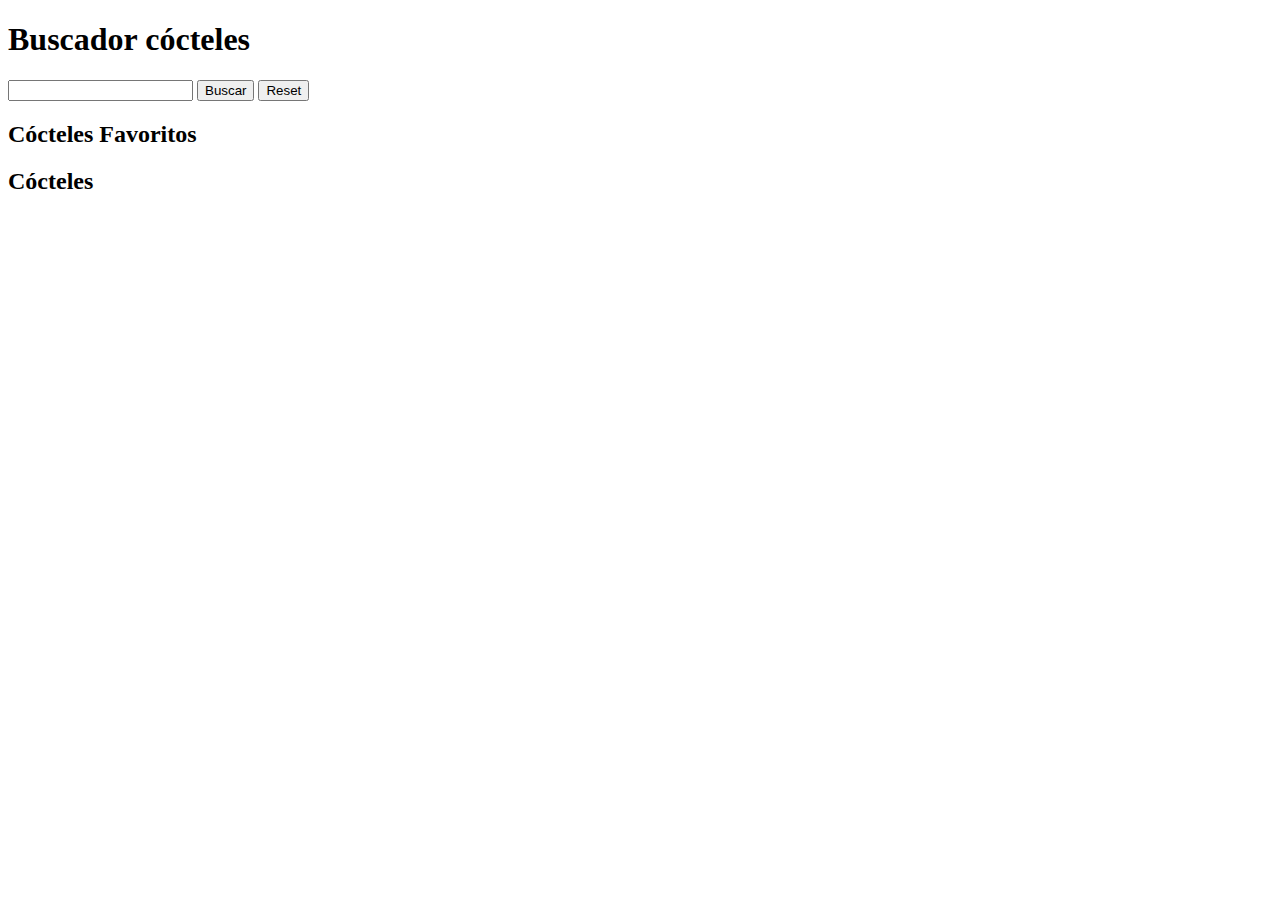
==== src/html/index.html @ f23cc597 "Add basic css structure" ====
<!DOCTYPE html>
<html lang="es">
  <head>
    <meta charset="UTF-8" />
    <meta name="viewport" content="width=device-width, initial-scale=1" />
    <title>Adalab Web Starter Kit</title>
    <link href="https://fonts.googleapis.com/css?family=Roboto&display=swap" rel="stylesheet" />
    <link rel="stylesheet" href="./assets/css/main.css" />
    <link rel="icon" href="./assets/images/favicon.png" />
  </head>

  <body>
    <div class="page">
      <header>
        <h1 class="search-title">Buscador cócteles</h1>
        <form class="search-form">
          <input type="text" class="input-search js-input-search">
          <input type="button" class="search-btn js-reset-btn" value="Buscar">
          <input type="reset" class="reset-btn js-reset-brn" value="Reset">
        </form>
      </header>
      <main>
        <section class="main-section">
          <article class="favorites js-favorites">
            <h2 class="title-favorites">Cócteles Favoritos</h2>
            <ul class="js-ul-favorites"></ul>
          </article>
          <article class="cocktails js-cocktails">
            <h2 class="title-cocktails">Cócteles</h2>
            <ul class="js-ul-cocktails"></ul>
          </article>
        </section>
      </main>
    </div>
    <script src="./assets/js/main.js"></script>
  </body>
</html>
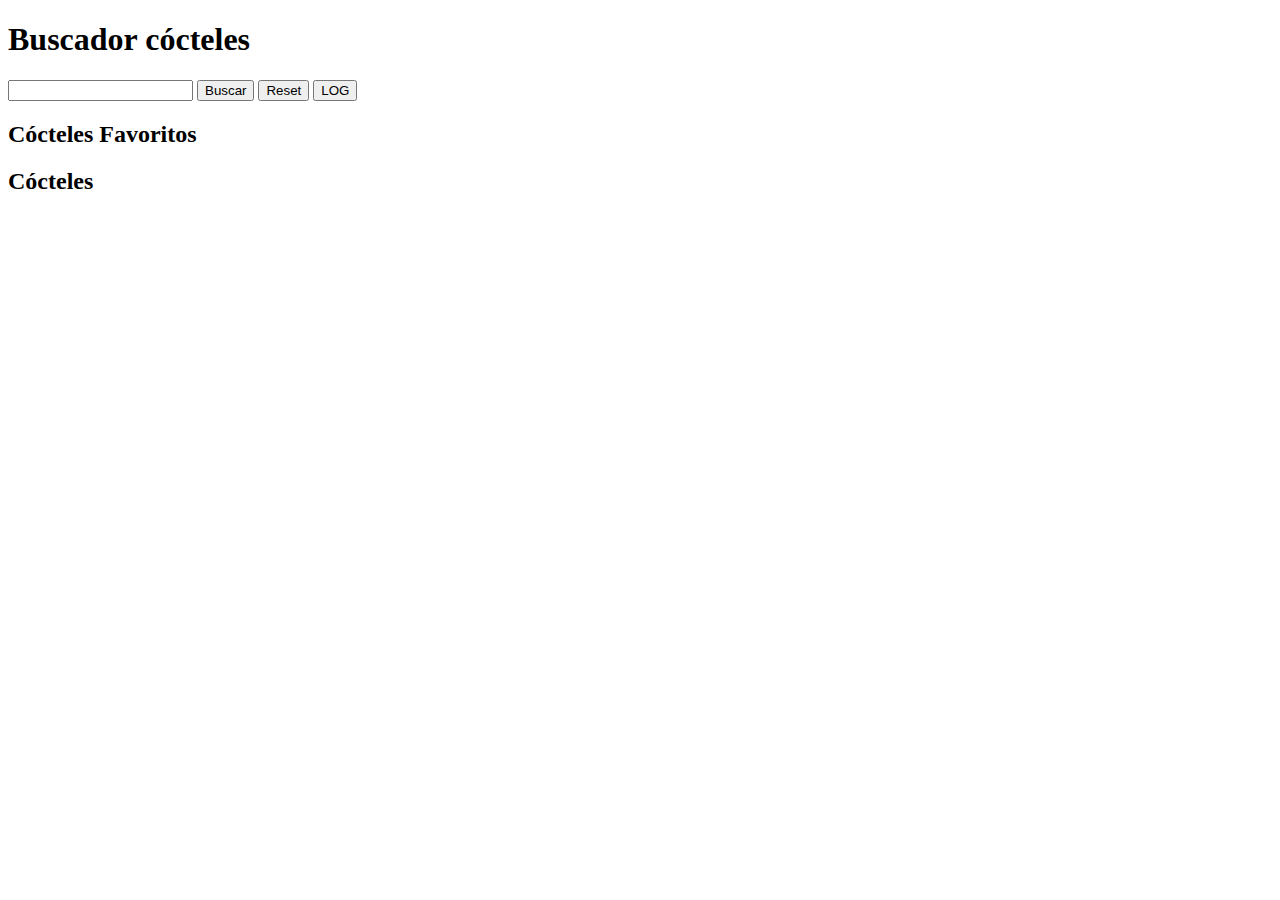
==== commit b17240d0: "Interview" ====
--- a/src/html/index.html
+++ b/src/html/index.html
@@ -3,31 +3,32 @@
   <head>
     <meta charset="UTF-8" />
     <meta name="viewport" content="width=device-width, initial-scale=1" />
-    <title>Adalab Web Starter Kit</title>
+    <title>Evaluación final módulo 2</title>
     <link href="https://fonts.googleapis.com/css?family=Roboto&display=swap" rel="stylesheet" />
     <link rel="stylesheet" href="./assets/css/main.css" />
     <link rel="icon" href="./assets/images/favicon.png" />
   </head>
 
-  <body>
+ <body>
     <div class="page">
       <header>
         <h1 class="search-title">Buscador cócteles</h1>
         <form class="search-form">
-          <input type="text" class="input-search js-input-search">
-          <input type="button" class="search-btn js-reset-btn" value="Buscar">
-          <input type="reset" class="reset-btn js-reset-brn" value="Reset">
+          <input type="text" class="input-search js-input">
+          <input type="button" class="search-btn js-search-btn" value="Buscar">
+          <input type="reset" class="reset-btn js-reset-btn" value="Reset">
+          <input type="button" class="log-btn js-log-btn" value="LOG">
         </form>
       </header>
       <main>
         <section class="main-section">
           <article class="favorites js-favorites">
             <h2 class="title-favorites">Cócteles Favoritos</h2>
-            <ul class="js-ul-favorites"></ul>
+            <ul class="js-ul-favorites ul-favorites"></ul>
           </article>
           <article class="cocktails js-cocktails">
             <h2 class="title-cocktails">Cócteles</h2>
-            <ul class="js-ul-cocktails"></ul>
+            <ul class="js-ul-cocktails ul-cocktails"></ul>
           </article>
         </section>
       </main>
